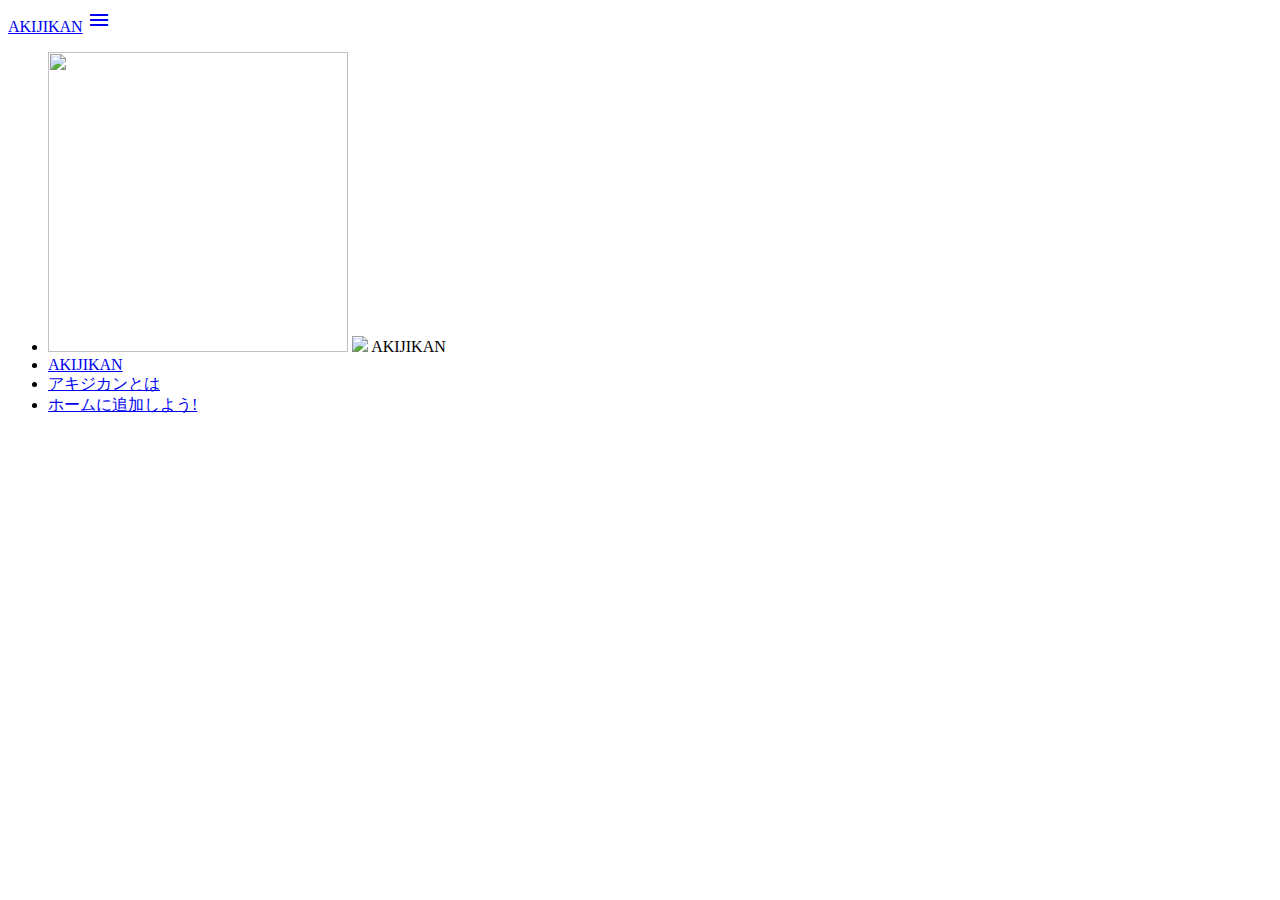
==== index.html @ 3b7907d6 "説明ページ追加" ====
<!DOCTYPE html>
<html lang="ja">
<head>
	<meta http-equiv="Content-Type" content="text/html; charset=UTF-8"/>
	<meta name="viewport" content="width=device-width, initial-scale=1, maximum-scale=1.0"/>
	<link rel="apple-touch-icon-precomposed" href="img/image.png" />
	<title>オガルコ</title>
<!-- CSS -->
	<link href="https://fonts.googleapis.com/icon?family=Material+Icons" rel="stylesheet">
	<link href="css/materialize.min.css" type="text/css" rel="stylesheet" media="screen,projection"/>
	<link href="css/style.css" type="text/css" rel="stylesheet" media="screen,projection"/>
	<link rel="stylesheet" href="css/ogaruco.css">
<!-- Scripts -->
	<script src="js/jquery-2.1.1.min.js"></script>
	<script src="https://www.promisejs.org/polyfills/promise-7.0.4.min.js"></script>
	<script src="js/materialize.min.js"></script>
	<script src="js/init.js"></script>
</head>
<body>
<header>
<div class="navbar-fixed">
    <nav class="teal accent-4" role="navigation">
		<div class="nav-wrapper container"><a id="logo-container" href="#" class="brand-logo">AKIJIKAN</a>
			<a href="#" data-activates="slide-out" class="button-collapse"><i class="material-icons">menu</i></a>	
			<ul id="slide-out" class="side-nav fixed">
				<li><div class="userView">
					<img class="background" width="300px" height="300px" src="img/navimage.png">
					<a href="https://www.facebook.com/howml/"><img class="circle" src="img/howml.png"></a>
					<span class="white-text name">AKIJIKAN</span>
				</div></li>
				<li><a class="waves-effect" href="index.html">AKIJIKAN</a></li>
				<li><a class="waves-effect" href="about.html">アキジカンとは</a></li>
				<li><a class="waves-effect" href="bkmark.html">ホームに追加しよう!</a></li>
			</ul>
		</div> 
	</nav>
</div>
</header>
	<main>
        <ul class="collapsible" data-collapsible="accordion" id="items">
        </ul>
    </main>
 <!-- Scripts -->
	<script src="js/fukuno.js"></script>
	<script src="js/main.js"></script>
</body>
</html>
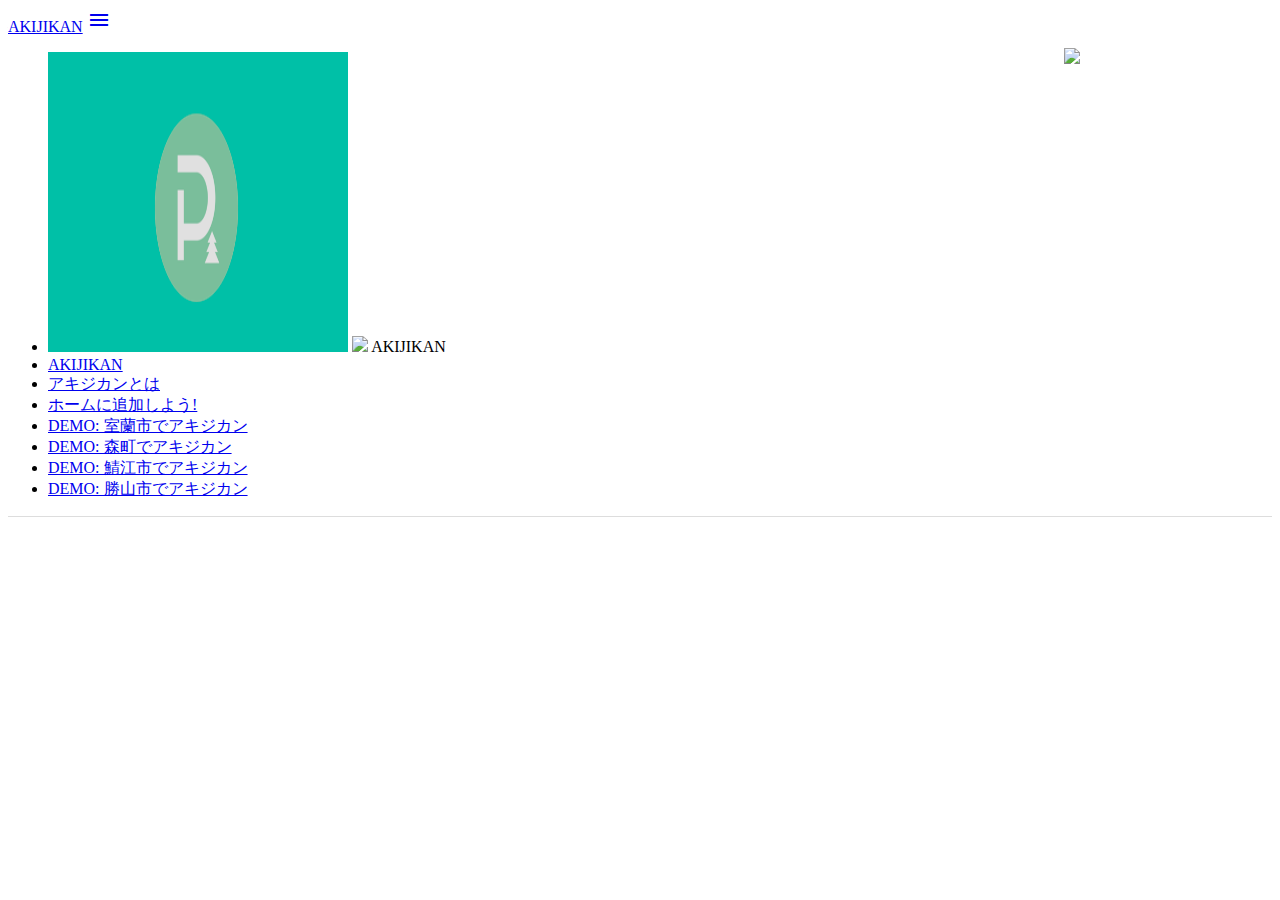
==== commit fb7c7e0a: "室蘭市デモを追加" ====
--- a/index.html
+++ b/index.html
@@ -1,15 +1,16 @@
 <!DOCTYPE html>
 <html lang="ja">
 <head>
-	<meta http-equiv="Content-Type" content="text/html; charset=UTF-8"/>
-	<meta name="viewport" content="width=device-width, initial-scale=1, maximum-scale=1.0"/>
+	<meta charset="utf-8"/>
+	<meta name="viewport" content="width=device-width, initial-scale=1.0, maximum-scale=1.0, minimum-scale=1.0"/>
 	<link rel="apple-touch-icon-precomposed" href="img/image.png" />
-	<title>オガルコ</title>
+	<meta property="og:image" content="img/navimage.png"/>
+	<title>アキジカン / AKIJIKAN</title>
 <!-- CSS -->
 	<link href="https://fonts.googleapis.com/icon?family=Material+Icons" rel="stylesheet">
 	<link href="css/materialize.min.css" type="text/css" rel="stylesheet" media="screen,projection"/>
 	<link href="css/style.css" type="text/css" rel="stylesheet" media="screen,projection"/>
-	<link rel="stylesheet" href="css/ogaruco.css">
+	<link rel="stylesheet" href="css/custom.css">
 <!-- Scripts -->
 	<script src="js/jquery-2.1.1.min.js"></script>
 	<script src="https://www.promisejs.org/polyfills/promise-7.0.4.min.js"></script>
@@ -21,6 +22,7 @@
 <div class="navbar-fixed">
     <nav class="teal accent-4" role="navigation">
 		<div class="nav-wrapper container"><a id="logo-container" href="#" class="brand-logo">AKIJIKAN</a>
+			<img src=img/icon_emergency.png class=emergency_icon id="flip"/>
 			<a href="#" data-activates="slide-out" class="button-collapse"><i class="material-icons">menu</i></a>	
 			<ul id="slide-out" class="side-nav fixed">
 				<li><div class="userView">
@@ -31,6 +33,10 @@
 				<li><a class="waves-effect" href="index.html">AKIJIKAN</a></li>
 				<li><a class="waves-effect" href="about.html">アキジカンとは</a></li>
 				<li><a class="waves-effect" href="bkmark.html">ホームに追加しよう!</a></li>
+				<li><a class="waves-effect" href="index.html#				42.31804,140.97418" target=_blank>DEMO: 室蘭市でアキジカン</a></li>
+				<li><a class="waves-effect" href="index.html#				42.108794,140.573838" target=_blank>DEMO: 森町でアキジカン</a></li>
+				<li><a class="waves-effect" href="index.html#				35.943395,136.188575" target=_blank>DEMO: 鯖江市でアキジカン</a></li>
+				<li><a class="waves-effect" href="index.html#				36.083098,136.506537" target=_blank>DEMO: 勝山市でアキジカン</a></li>
 			</ul>
 		</div> 
 	</nav>
@@ -40,8 +46,20 @@
         <ul class="collapsible" data-collapsible="accordion" id="items">
         </ul>
     </main>
- <!-- Scripts -->
+	<div id="splash">
+		<h3>AKIJIKANとは</h3>
+		<br>
+		『忙しいビジネスマンの心の止まり木』<br>
+        <br>
+		出張先での打ち合わせまでの数時間、<br>
+		ちょっと観光してみませんか？<br>
+		<br>
+		右上の避難アイコンで、<br>
+		最寄りの避難所のチェックができます。
+	</div>
+ 	<!-- Scripts -->
 	<script src="js/fukuno.js"></script>
+	<script src="js/sparql.js"></script>
 	<script src="js/main.js"></script>
 </body>
 </html>
--- a/css/custom.css
+++ b/css/custom.css
@@ -0,0 +1,107 @@
+.collapsible{
+	box-shadow:none;
+}
+.collapsible {
+	border-top: 1px solid #ddd;
+    border-right: 1px solid #ddd;
+    border-left: 1px solid #ddd;
+    margin: 0.5rem 0 1rem 0;
+}
+.collapsible-header {
+    display: block;
+    cursor: pointer;
+	color:#00BFA5;
+    min-height: 8rem;
+    line-height: 8rem;
+    padding: 0 2rem 0 2rem;
+    border-bottom: 1px solid #ddd;
+	overflow: hidden;
+}
+.collapsible-header .days {
+	font-size: 2.1rem;
+	white-space: nowrap;
+}
+.collapsible-body {
+    display: none;
+    font-size: 1.2rem;
+	color:#fff;
+    background-color: #00BFA5;
+    border-bottom: 1px solid #ddd;
+    box-sizing: border-box;
+    margin: 0;
+    padding: 2rem 3rem 2rem 3rem;  
+	box-shadow:0px 9px 12px -9px #383838 inset;
+	-moz-box-shadow:0px 9px 12px -9px #383838 inset;
+	-webkit-box-shadow:0px 9px 12px -9px #383838 inset;
+}
+.icon {
+	position: absolute;
+	text-align: center;
+	line-height: 8rem;
+	display: block;
+	right: 0rem;
+	margin-top: 0rem;
+	background-color: white;
+	border-top: 2rem white solid;
+	border-left: 1rem white solid;
+	border-right: 1rem white solid;
+	border-bottom: 2rem white solid;
+	width: 7rem;
+	height: 9rem;
+	background-size: auto 100%;
+	background-position: center center;
+}
+.collapsible-header i {
+    color: #00BFA5;
+    font-size: 5rem;
+    line-height: 5rem;
+    display: block;
+	position: absolute;
+	right: -1rem;
+	background-color: white;
+	border-top: 2rem white solid;
+	border-left: 1rem white solid;
+	border-right: 1rem white solid;
+	border-bottom: 2rem white solid;
+	width: 7rem;
+	height: 9rem;
+    text-align: center;
+}
+.distance {
+	display: block;
+	position: relative;
+	line-height: 1rem;
+	font-size: 1rem;
+	top: -2.7rem;
+	left: 0.3rem;
+}
+.emergency_icon {
+	float: right;
+	height: 2.5rem;
+	margin-top: 1rem;
+}
+#splash {
+	display: none;
+	position: absolute;
+	z-index: 1000;
+	width: 100%;
+	height: 100%;
+	background: white;
+	top: 0px;
+	left: 0px;
+	opacity: 0.8;
+	text-align: center;
+}
+#splash h3 {
+	margin-top: 10rem;
+	padding: 1rem;
+}
+#items a {
+	color: white;
+}
+@media only screen and (min-width: 993px) {
+	.emergency_icon {
+	    margin-right: 12rem;
+		margin-top: 2.5rem;
+	}
+}
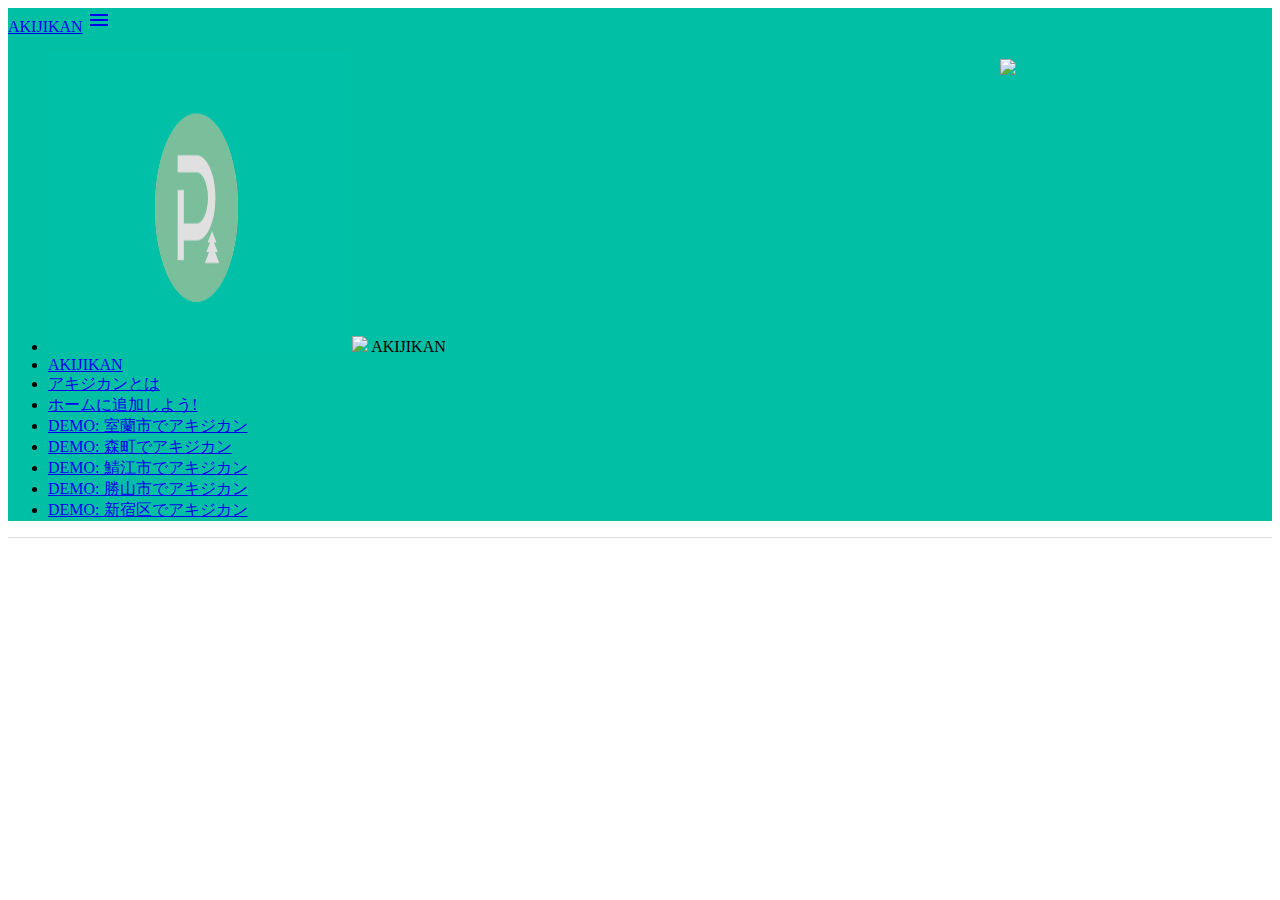
==== commit 344670ec: "add 文化財、新宿区DEMO" ====
--- a/index.html
+++ b/index.html
@@ -20,7 +20,7 @@
 <body>
 <header>
 <div class="navbar-fixed">
-    <nav class="teal accent-4" role="navigation">
+    <nav class="navbar-color" role="navigation">
 		<div class="nav-wrapper container"><a id="logo-container" href="#" class="brand-logo">AKIJIKAN</a>
 			<img src=img/icon_emergency.png class=emergency_icon id="flip"/>
 			<a href="#" data-activates="slide-out" class="button-collapse"><i class="material-icons">menu</i></a>	
@@ -33,10 +33,11 @@
 				<li><a class="waves-effect" href="index.html">AKIJIKAN</a></li>
 				<li><a class="waves-effect" href="about.html">アキジカンとは</a></li>
 				<li><a class="waves-effect" href="bkmark.html">ホームに追加しよう!</a></li>
-				<li><a class="waves-effect" href="index.html#				42.31804,140.97418" target=_blank>DEMO: 室蘭市でアキジカン</a></li>
-				<li><a class="waves-effect" href="index.html#				42.108794,140.573838" target=_blank>DEMO: 森町でアキジカン</a></li>
-				<li><a class="waves-effect" href="index.html#				35.943395,136.188575" target=_blank>DEMO: 鯖江市でアキジカン</a></li>
-				<li><a class="waves-effect" href="index.html#				36.083098,136.506537" target=_blank>DEMO: 勝山市でアキジカン</a></li>
+				<li><a class="waves-effect" href="index.html#42.31804,140.97418" target=_blank>DEMO: 室蘭市でアキジカン</a></li>
+				<li><a class="waves-effect" href="index.html#42.108794,140.573838" target=_blank>DEMO: 森町でアキジカン</a></li>
+				<li><a class="waves-effect" href="index.html#35.943395,136.188575" target=_blank>DEMO: 鯖江市でアキジカン</a></li>
+				<li><a class="waves-effect" href="index.html#36.083098,136.506537" target=_blank>DEMO: 勝山市でアキジカン</a></li>
+				<li><a class="waves-effect" href="index.html#35.689194,139.700818" target=_blank>DEMO: 新宿区でアキジカン</a></li>
 			</ul>
 		</div> 
 	</nav>
@@ -47,15 +48,23 @@
         </ul>
     </main>
 	<div id="splash">
-		<h3>AKIJIKANとは</h3>
-		<br>
-		『忙しいビジネスマンの心の止まり木』<br>
-        <br>
-		出張先での打ち合わせまでの数時間、<br>
-		ちょっと観光してみませんか？<br>
-		<br>
-		右上の避難アイコンで、<br>
-		最寄りの避難所のチェックができます。
+		<div id="mobile">
+			<h3>AKIJIKANとは</h3>
+			『忙しいビジネスマンの心の止まり木』<br>
+	        <br>
+			出張先での打ち合わせまでの数時間、<br>
+			ちょっと観光してみませんか？<br>
+			<br>
+			右上の避難アイコンで、<br>
+			最寄りの避難所のチェックができます。<br>
+			<br>
+			<a href=img/flyer.jpg target=_blank>
+				<img src=img/flyer.jpg width=20%>
+			</a>
+		</div>
+		<div id="pc">
+			<img src=img/flyer.jpg width=80%>
+		</div>
 	</div>
  	<!-- Scripts -->
 	<script src="js/fukuno.js"></script>
--- a/css/custom.css
+++ b/css/custom.css
@@ -1,5 +1,5 @@
-.collapsible{
-	box-shadow:none;
+.collapsible {
+	box-shadow: none;
 }
 .collapsible {
 	border-top: 1px solid #ddd;
@@ -7,6 +7,9 @@
     border-left: 1px solid #ddd;
     margin: 0.5rem 0 1rem 0;
 }
+.navbar-color {
+    background-color: #00BFA5;	
+} 
 .collapsible-header {
     display: block;
     cursor: pointer;
@@ -34,6 +37,10 @@
 	-moz-box-shadow:0px 9px 12px -9px #383838 inset;
 	-webkit-box-shadow:0px 9px 12px -9px #383838 inset;
 }
+.collapsible-body i {
+	vertical-align: middle;
+	padding-bottom: 5px;
+}
 .icon {
 	position: absolute;
 	text-align: center;
@@ -49,6 +56,7 @@
 	width: 7rem;
 	height: 9rem;
 	background-size: auto 100%;
+	background-repeat: no-repeat;
 	background-position: center center;
 }
 .collapsible-header i {
@@ -58,6 +66,7 @@
     display: block;
 	position: absolute;
 	right: -1rem;
+	z-index: 1;
 	background-color: white;
 	border-top: 2rem white solid;
 	border-left: 1rem white solid;
@@ -78,30 +87,41 @@
 .emergency_icon {
 	float: right;
 	height: 2.5rem;
-	margin-top: 1rem;
+	margin-top: 0.8rem;
 }
 #splash {
 	display: none;
-	position: absolute;
+	position: fixed;
 	z-index: 1000;
 	width: 100%;
 	height: 100%;
-	background: white;
+	background-color: rgba(255, 255, 255, 0.9);
 	top: 0px;
 	left: 0px;
-	opacity: 0.8;
 	text-align: center;
+}
+#splash #pc {
+	display: none;
+	margin-top: 0em;
+}
+#splash img {
 }
 #splash h3 {
 	margin-top: 10rem;
-	padding: 1rem;
+	padding: 1rem 0 .5rem 0;
 }
 #items a {
 	color: white;
 }
-@media only screen and (min-width: 993px) {
+@media only screen and (min-width: 666px) {
 	.emergency_icon {
-	    margin-right: 12rem;
-		margin-top: 2.5rem;
+	    margin-right: 16rem;
+		margin-top: 3.2rem;
+	}
+	#splash #pc {
+		display: block;
+	}
+	#splash #mobile {
+		display: none;
 	}
 }
